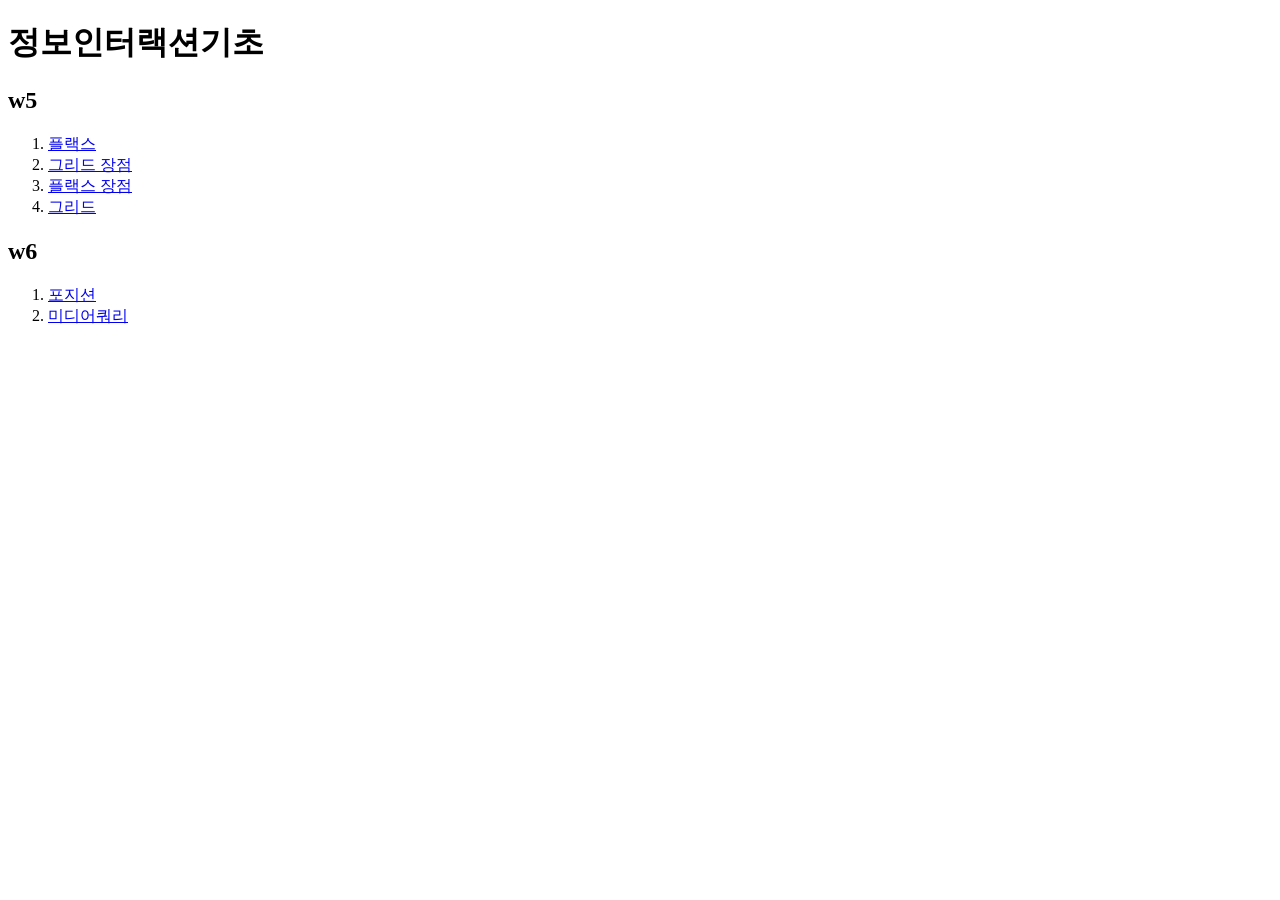
==== index.html @ feecf6e2 "hi" ====
<!doctype html>
<html lang="ko">
  <head>
    <meta charset="UTF-8" />
    <meta name="viewport" content="width=device-width, initial-scale=1.0" />
    <title>Document</title>
  </head>
  <body>
    <h1>정보인터랙션기초</h1>
    <h2>w5</h2>
    <ol>
      <li>
        <a href="./src/w5/code1/index.html">플랙스</a>
      </li>
      <li>
        <a href="./src/w5/code2/index.html">그리드 장점</a>
      </li>
      <li>
        <a href="./src/w5/code3/index.html">플랙스 장점</a>
      </li>
      <li>
        <a href="./src/w5/code4/index.html">그리드</a>
      </li>
    </ol>
    <h2>w6</h2>
    <ol>
      <li>
        <a href="./src/w6/code1/index.html">포지션</a>
      </li>
      <li>
        <a href="./src/w6/code2/index.html">미디어쿼리</a>
      </li>
    </ol>
  </body>
</html>
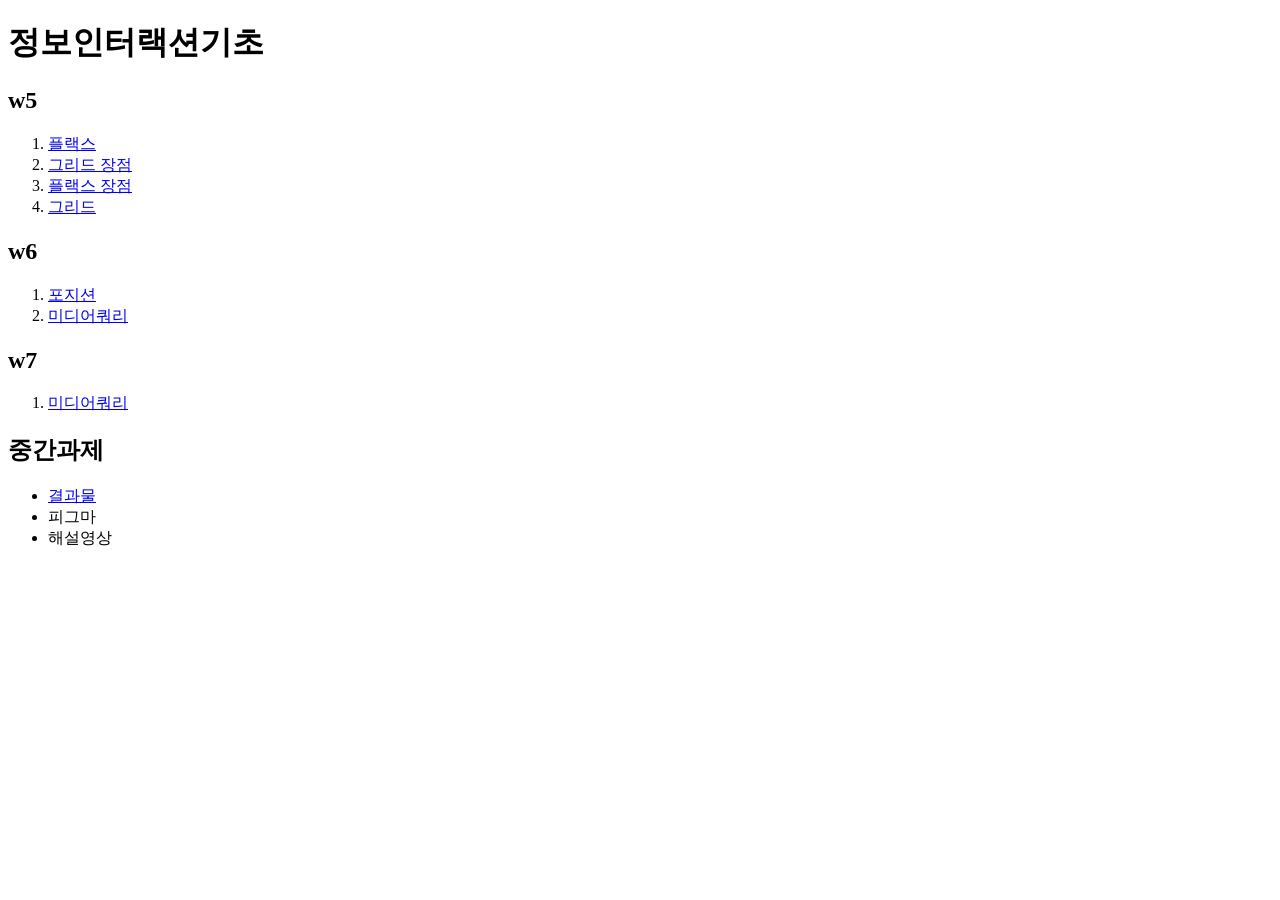
==== commit 64770d21: "Add responsive design features and initial styles for media queries" ====
--- a/index.html
+++ b/index.html
@@ -31,5 +31,17 @@
         <a href="./src/w6/code2/index.html">미디어쿼리</a>
       </li>
     </ol>
+    <h2>w7</h2>
+    <ol>
+      <li>
+        <a href="./src/w7/code1/index.html">미디어쿼리</a>
+      </li>
+    </ol>
+    <h2>중간과제</h2>
+    <ul>
+      <li><a href="./src/mid/index.html">결과물</a></li>
+      <li>피그마</li>
+      <li>해설영상</li>
+    </ul>
   </body>
 </html>
